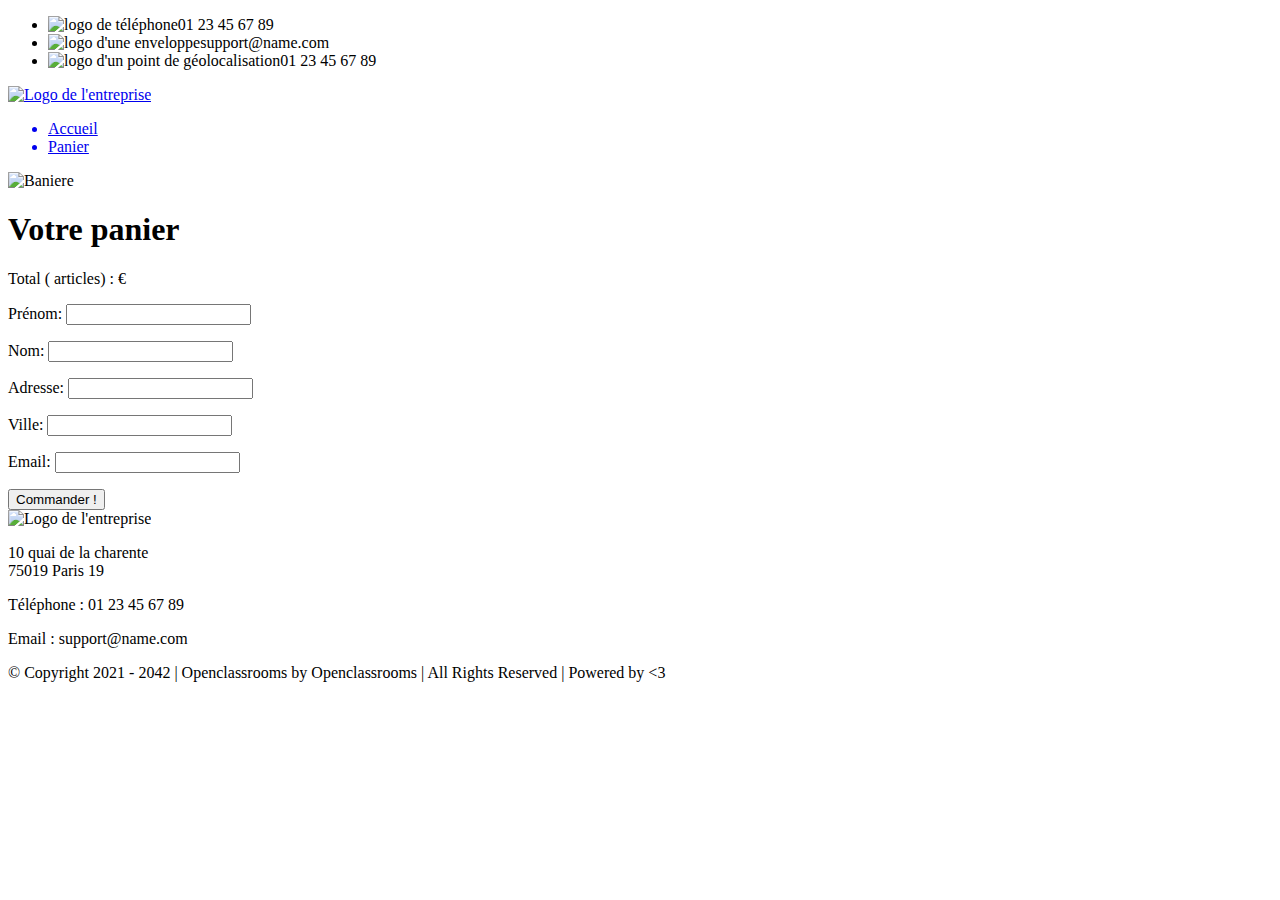
==== front/html/cart.html @ d2682137 "page d'accueil produits ok" ====
<!DOCTYPE html>
<html lang="fr">

<head>
    <title>Cart</title>

    <meta charset="utf-8">
    <meta name="description" content="Plateforme incroyable de e-commerce">

    <link rel="preconnect" href="https://fonts.googleapis.com">
    <link rel="preconnect" href="https://fonts.gstatic.com" crossorigin>
    <link href="https://fonts.googleapis.com/css2?family=Montserrat:wght@100;200;300;400;500;600;700;800;900&display=swap" rel="stylesheet">
    <link href="../css/style.css" rel="stylesheet" />
    <link href="../css/cart.css" rel="stylesheet" />

    <meta name="viewport" content="width=device-width, initial-scale=1">
</head>

<body>
    <header>
        <div class="limitedWidthBlockContainer informations">
            <div class="limitedWidthBlock">
                <ul>
                    <li><img src="../images/icons/phone.svg" alt="logo de téléphone" class="informations__phone">01 23 45 67 89</li>
                    <li><img src="../images/icons/mail.svg" alt="logo d'une enveloppe" class="informations__mail">support@name.com</li>
                    <li><img src="../images/icons/adress.svg" alt="logo d'un point de géolocalisation" class="informations__address">01 23 45 67 89</li>
                </ul>
            </div>
        </div>
        <div class="limitedWidthBlockContainer menu">
            <div class="limitedWidthBlock">
                <a href="./index.html">
                    <img class="logo" src="../images/logo.png" alt="Logo de l'entreprise">
                </a>
                <nav>
                    <ul>
                        <a href="./index.html">
                            <li>Accueil</li>
                        </a>
                        <a href="./cart.html">
                            <li>Panier</li>
                        </a>
                    </ul>
                </nav>
            </div>
        </div>
        <img class="banniere" src="../images/banniere.png" alt="Baniere">
    </header>

    <main class="limitedWidthBlockContainer">
        <div class="limitedWidthBlock" id="limitedWidthBlock">
            <div class="cartAndFormContainer" id="cartAndFormContainer">
                <h1>Votre panier</h1>
                <section class="cart">
                    <section id="cart__items">
                        <!--  <article class="cart__item" data-id="{product-ID}" data-color="{product-color}">
                <div class="cart__item__img">
                  <img src="../images/product01.jpg" alt="Photographie d'un canapé">
                </div>
                <div class="cart__item__content">
                  <div class="cart__item__content__description">
                    <h2>Nom du produit</h2>
                    <p>Vert</p>
                    <p>42,00 €</p>
                  </div>
                  <div class="cart__item__content__settings">
                    <div class="cart__item__content__settings__quantity">
                      <p>Qté : </p>
                      <input type="number" class="itemQuantity" name="itemQuantity" min="1" max="100" value="42">
                    </div>
                    <div class="cart__item__content__settings__delete">
                      <p class="deleteItem">Supprimer</p>
                    </div>
                  </div>
                </div>
              </article> -->
                    </section>
                    <div class="cart__price">
                        <p>Total (<span id="totalQuantity"><!-- 2 --></span> articles) : <span id="totalPrice"><!-- 84,00 --></span> €</p>
                    </div>
                    <div class="cart__order">
                        <form method="get" class="cart__order__form">
                            <div class="cart__order__form__question">
                                <label for="firstName">Prénom: </label>
                                <input type="text" name="firstName" id="firstName" required>
                                <p id="firstNameErrorMsg">
                                    <!-- ci est un message d'erreur -->
                                </p>
                            </div>
                            <div class="cart__order__form__question">
                                <label for="lastName">Nom: </label>
                                <input type="text" name="lastName" id="lastName" required>
                                <p id="lastNameErrorMsg"></p>
                            </div>
                            <div class="cart__order__form__question">
                                <label for="address">Adresse: </label>
                                <input type="text" name="address" id="address" required>
                                <p id="addressErrorMsg"></p>
                            </div>
                            <div class="cart__order__form__question">
                                <label for="city">Ville: </label>
                                <input type="text" name="city" id="city" required>
                                <p id="cityErrorMsg"></p>
                            </div>
                            <div class="cart__order__form__question">
                                <label for="email">Email: </label>
                                <input type="email" name="email" id="email" required>
                                <p id="emailErrorMsg"></p>
                            </div>
                            <div class="cart__order__form__submit">
                                <input type="submit" value="Commander !" id="order">
                            </div>
                        </form>
                    </div>
                </section>
            </div>
        </div>
    </main>

    <footer>
        <div class="limitedWidthBlockContainer footerMain">
            <div class="limitedWidthBlock">
                <div>
                    <img class="logo" src="../images/logo.png" alt="Logo de l'entreprise">
                </div>
                <div>
                    <p>10 quai de la charente <br>75019 Paris 19</p>
                </div>
                <div>
                    <p>Téléphone : 01 23 45 67 89</p>
                </div>
                <div>
                    <p>Email : support@name.com</p>
                </div>
            </div>
        </div>
        <div class="limitedWidthBlockContainer footerSecondary">
            <div class="limitedWidthBlock">
                <p>© Copyright 2021 - 2042 | Openclassrooms by Openclassrooms | All Rights Reserved | Powered by
                    <3</p>
            </div>
        </div>
    </footer>
    <script src="../js/cart.js"></script>
</body>

</html>
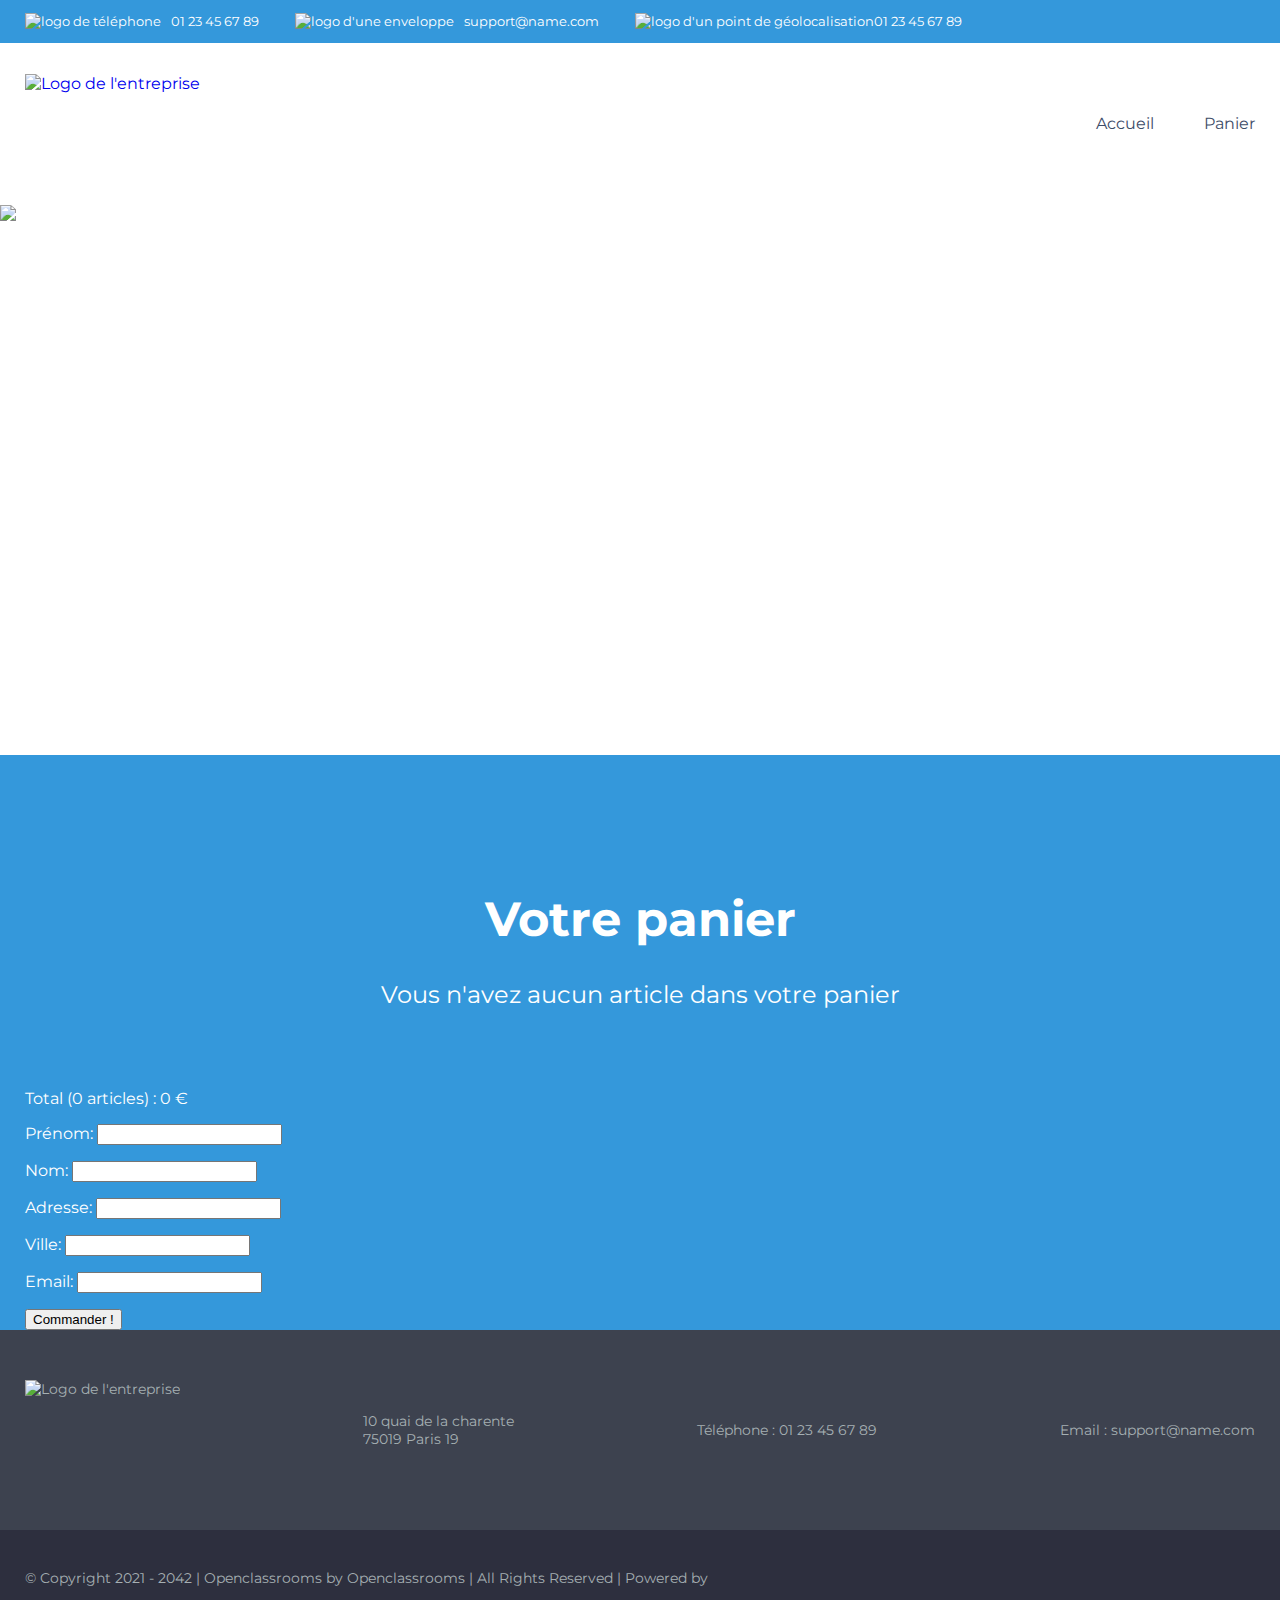
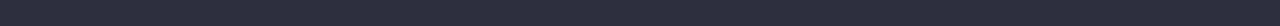
==== commit f97fa209: "P5 Terminé" ====
--- a/front/html/cart.html
+++ b/front/html/cart.html
@@ -33,14 +33,14 @@
                     <img class="logo" src="../images/logo.png" alt="Logo de l'entreprise">
                 </a>
                 <nav>
-                    <ul>
+                    <div>
                         <a href="./index.html">
-                            <li>Accueil</li>
+                            <p>Accueil</p>
                         </a>
                         <a href="./cart.html">
-                            <li>Panier</li>
+                            <p>Panier</p>
                         </a>
-                    </ul>
+                    </div>
                 </nav>
             </div>
         </div>
@@ -137,7 +137,7 @@
         <div class="limitedWidthBlockContainer footerSecondary">
             <div class="limitedWidthBlock">
                 <p>© Copyright 2021 - 2042 | Openclassrooms by Openclassrooms | All Rights Reserved | Powered by
-                    <3</p>
+                </p>
             </div>
         </div>
     </footer>
--- a/front/css/style.css
+++ b/front/css/style.css
@@ -0,0 +1,318 @@
+/*********/
+
+
+/*GENERAL*/
+
+
+/*********/
+
+body {
+    font-family: 'Montserrat', sans-serif;
+    margin: 0;
+    color: white;
+    min-width: 300px;
+}
+
+h1 {
+    font-size: 48px;
+    font-weight: 700;
+    margin-top: 135px;
+    text-align: center;
+}
+
+h2 {
+    font-weight: 400;
+    margin-bottom: 60px;
+    text-align: center;
+}
+
+.logo {
+    height: 100px;
+}
+
+
+/*maxwidth + centering*/
+
+.limitedWidthBlockContainer {
+    display: flex;
+    justify-content: center;
+}
+
+.limitedWidthBlock {
+    width: 100%;
+    max-width: 1400px;
+    padding: 0 25px;
+}
+
+
+/*Colors*/
+
+:root {
+    --main-color: #3498db;
+    --secondary-color: #2c3e50;
+    --text-color: #3d4c68;
+    --footer-text-color: #a6b0b3;
+    --footer-main-color: #3d424f;
+    --footer-secondary-color: #2d2f3e;
+    /*background-color: var(--main-color);*/
+}
+
+
+/********/
+
+
+/*Header*/
+
+
+/********/
+
+
+/*informations*/
+
+.informations {
+    font-size: 13px;
+    background-color: var(--main-color);
+}
+
+.informations img {
+    height: 17px;
+}
+
+.informations ul {
+    display: flex;
+    padding-left: 0;
+}
+
+.informations ul li {
+    display: flex;
+    list-style: none;
+    margin-right: 36px;
+}
+
+.informations__phone,
+.informations__mail {
+    margin-right: 10px;
+}
+
+
+/*menu*/
+
+.menu {
+    background-color: white;
+}
+
+.menu .limitedWidthBlock {
+    display: flex;
+    justify-content: space-between;
+}
+
+.menu a {
+    display: flex;
+    align-items: center;
+    text-decoration: none;
+}
+
+.menu nav {
+    display: flex;
+}
+
+.menu nav div {
+    display: flex;
+    margin: 0;
+    line-height: 130px;
+}
+
+.menu nav div p {
+    list-style: none;
+    margin-left: 50px;
+    color: var(--text-color);
+}
+
+.menu nav div p:hover {
+    font-weight: 600;
+    color: #3498db !important;
+}
+
+
+/*banniere*/
+
+.banniere {
+    width: 100%;
+    height: 550px;
+    object-fit: cover;
+    display: flex;
+}
+
+
+/******/
+
+
+/*Main*/
+
+
+/******/
+
+main {
+    background-color: var(--main-color);
+}
+
+
+/*items*/
+
+.items {
+    margin-bottom: 135px;
+    display: flex;
+    justify-content: space-around;
+    flex-wrap: wrap;
+}
+
+.items a {
+    width: 21%;
+    text-decoration: none;
+    color: unset;
+}
+
+.items a:hover article {
+    box-shadow: rgba(42, 18, 206, 0.9) 0 0 22px 6px;
+}
+
+.items article {
+    background-color: var(--secondary-color);
+    display: flex;
+    flex-direction: column;
+    align-items: center;
+    margin-bottom: 40px;
+    padding-top: 25px;
+    width: 100%;
+    border-radius: 10px;
+}
+
+.items article img {
+    width: 160px;
+    height: 160px;
+    object-fit: cover;
+    border-radius: 10px;
+}
+
+.items article h3 {
+    font-size: 22px;
+    font-weight: 700;
+    text-align: center;
+    text-transform: uppercase;
+}
+
+.items article p {
+    text-align: center;
+    padding-left: 23px;
+    padding-right: 23px;
+    box-sizing: border-box;
+    overflow: hidden;
+    text-overflow: ellipsis;
+    display: -webkit-box;
+    -webkit-line-clamp: 3;
+    -webkit-box-orient: vertical;
+    white-space: normal;
+}
+
+
+/********/
+
+
+/*Footer*/
+
+
+/********/
+
+footer {
+    color: var(--footer-text-color);
+    display: flex;
+    flex-direction: column;
+    font-size: 14px;
+}
+
+footer .footerMain,
+footer .footerSecondary {
+    width: 100%;
+}
+
+
+/*footerMain*/
+
+.footerMain {
+    background-color: var(--footer-main-color);
+    padding: 50px 0;
+}
+
+.footerMain .limitedWidthBlock {
+    display: flex;
+    justify-content: space-between;
+}
+
+.footerMain .limitedWidthBlock div {
+    display: flex;
+    align-items: center;
+}
+
+
+/*footerSecondary*/
+
+.footerSecondary {
+    background-color: var(--footer-secondary-color);
+    padding: 25px 0;
+}
+
+
+/***************/
+
+
+/*Media queries*/
+
+
+/***************/
+
+@media (max-width: 991.98px) {
+    .informations ul {
+        display: flex;
+        justify-content: space-around;
+    }
+    .items a {
+        width: 42%;
+    }
+    .footerMain .limitedWidthBlock {
+        display: flex;
+        flex-direction: column;
+        align-items: center;
+    }
+    .footerSecondary .limitedWidthBlock p {
+        text-align: center;
+    }
+}
+
+@media (max-width: 575.98px) {
+    .informations ul {
+        flex-direction: column;
+        align-items: center;
+    }
+    .informations ul li {
+        margin-bottom: 14px;
+        margin-right: 0;
+    }
+    .menu .limitedWidthBlock {
+        display: flex;
+        flex-direction: column;
+        align-items: center;
+    }
+    .logo {
+        margin-top: 20px;
+    }
+    .menu nav div {
+        padding: 0;
+        line-height: 80px;
+    }
+    .menu nav div a:first-child li {
+        margin-left: 0;
+    }
+    .items a {
+        width: 75%;
+    }
+}